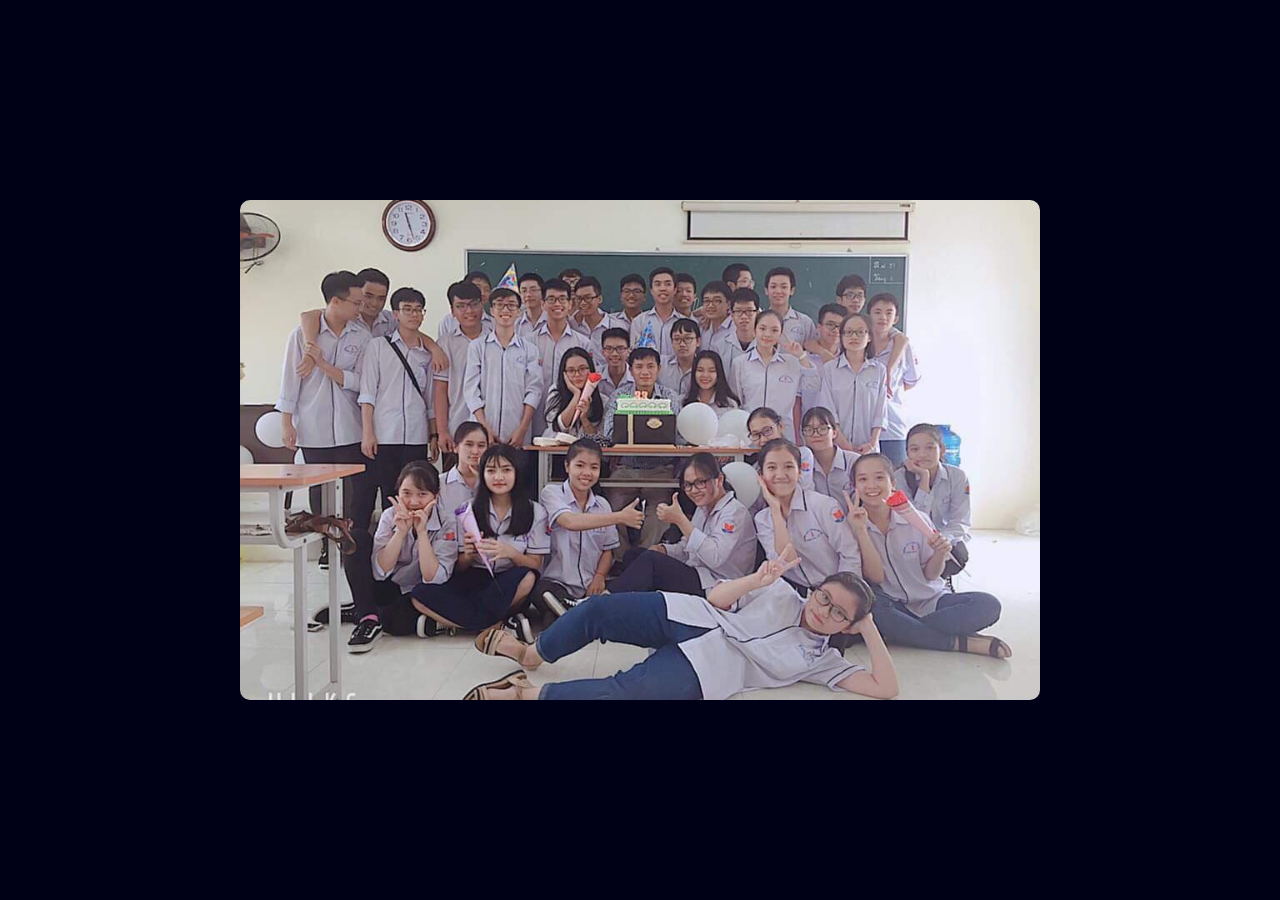
==== index.html @ 0c87c23d ""add pic"" ====
<!DOCTYPE html>
<html lang="en" dir="ltr">
  <head>
    <meta charset="utf-8">
    <meta name="viewport" content="width=device-width, initial-scale=1.0">
    <title>Responsive Image Slider With Next And Previous Buttons</title>
    <link rel="stylesheet" href="style.css">
    <link rel="stylesheet" href="https://cdnjs.cloudflare.com/ajax/libs/font-awesome/5.15.3/css/all.min.css">
  </head>
  <body>
    <div class="slider">
      <div class="slide active">
        <img src="1.jpg" alt="">
      </div>
      <div class="slide">
        <img src="2.jpg" alt="">
      </div>
      <div class="slide">
        <img src="3.jpg" alt="">
      </div>
      <div class="slide">
        <img src="4.jpg" alt="">
      </div>
      <div class="slide">
        <img src="5.jpg" alt="">
      </div>
      <div class="slide">
        <img src="6.jpg" alt="">
      </div>

      <div class="navigation">
        <i class="fas fa-chevron-left prev-btn"></i>
        <i class="fas fa-chevron-right next-btn"></i>
      </div>
      <!-- <div class="navigation-visibility">
        <div class="slide-icon active"></div>
        <div class="slide-icon"></div>
        <div class="slide-icon"></div>
        <div class="slide-icon"></div>
        <div class="slide-icon"></div>
      </div> -->
    </div>

    <script type="text/javascript">
      const slider = document.querySelector(".slider");
      const nextBtn = document.querySelector(".next-btn");
      const prevBtn = document.querySelector(".prev-btn");
      const slides = document.querySelectorAll(".slide");
      const slideIcons = document.querySelectorAll(".slide-icon");
      const numberOfSlides = slides.length;
      var slideNumber = 0;
  
      //image slider next button
      nextBtn.addEventListener("click", () => {
        slides.forEach((slide) => {
          slide.classList.remove("active");
        });
        slideIcons.forEach((slideIcon) => {
          slideIcon.classList.remove("active");
        });
  
        slideNumber++;
  
        if(slideNumber > (numberOfSlides - 1)){
          slideNumber = 0;
        }
  
        slides[slideNumber].classList.add("active");
        slideIcons[slideNumber].classList.add("active");
      });
  
      //image slider previous button
      prevBtn.addEventListener("click", () => {
        slides.forEach((slide) => {
          slide.classList.remove("active");
        });
        slideIcons.forEach((slideIcon) => {
          slideIcon.classList.remove("active");
        });
  
        slideNumber--;
  
        if(slideNumber < 0){
          slideNumber = numberOfSlides - 1;
        }
  
        slides[slideNumber].classList.add("active");
        slideIcons[slideNumber].classList.add("active");
      });
  
      //image slider autoplay
      var playSlider;
  
      var repeater = () => {
        playSlider = setInterval(function(){
          slides.forEach((slide) => {
            slide.classList.remove("active");
          });
          slideIcons.forEach((slideIcon) => {
            slideIcon.classList.remove("active");
          });
  
          slideNumber++;
  
          if(slideNumber > (numberOfSlides - 1)){
            slideNumber = 0;
          }
  
          slides[slideNumber].classList.add("active");
          slideIcons[slideNumber].classList.add("active");
        }, 4000);
      }
      repeater();
  
      //stop the image slider autoplay on mouseover
      slider.addEventListener("mouseover", () => {
        clearInterval(playSlider);
      });
  
      //start the image slider autoplay again on mouseout
      slider.addEventListener("mouseout", () => {
        repeater();
      });
      </script>
        
  </body>
</html>
---- style.css ----
@import url('https://fonts.googleapis.com/css2?family=Poppins:wght@100;200;300;400;500;600;700;800;900&display=swap');

*{
  margin: 0;
  padding: 0;
  box-sizing: border-box;
  font-family: "Poppins", sans-serif;
}

body{
  height: 100vh;
  display: flex;
  justify-content: center;
  align-items: center;
  background: #000116;
}

.slider{
  position: relative;
  background: #000116;
  width: 800px;
  min-height: 500px;
  margin: 20px;
  overflow: hidden;
  border-radius: 10px;
}

.slider .slide{
  position: absolute;
  width: 100%;
  height: 100%;
  clip-path: circle(0% at 0 50%);
}

.slider .slide.active{
  clip-path: circle(150% at 0 50%);
  transition: 2s;
}

.slider .slide img{
  position: absolute;
  width: 100%;
  height: 100%;
  object-fit: cover;
}

.slider .slide .info{
  position: absolute;
  color: #222;
  background: rgba(255, 255, 255, 0.3);
  width: 75%;
  margin-top: 50px;
  margin-left: 50px;
  padding: 20px;
  border-radius: 5px;
  box-shadow: 0 5px 25px rgb(1 1 1 / 5%);
}

.slider .slide .info h2{
  font-size: 2em;
  font-weight: 800;
}

.slider .slide .info p{
  font-size: 1em;
  font-weight: 400;
}

.navigation{
  height: 500px;
  display: flex;
  align-items: center;
  justify-content: space-between;
  opacity: 0;
  transition: opacity 0.5s ease;
}

.slider:hover .navigation{
  opacity: 1;
}

.prev-btn, .next-btn{
  z-index: 999;
  font-size: 2em;
  color: #222;
  background: rgba(255, 255, 255, 0.8);
  padding: 10px;
  cursor: pointer;
}

.prev-btn{
  border-top-right-radius: 3px;
  border-bottom-right-radius: 3px;
}

.next-btn{
  border-top-left-radius: 3px;
  border-bottom-left-radius: 3px;
}

.navigation-visibility{
  z-index: 999;
  display: flex;
  justify-content: center;
}

.navigation-visibility .slide-icon{
  z-index: 999;
  background: rgba(255, 255, 255, 0.5);
  width: 20px;
  height: 10px;
  transform: translateY(-50px);
  margin: 0 6px;
  border-radius: 2px;
  box-shadow: 0 5px 25px rgb(1 1 1 / 20%);
}

.navigation-visibility .slide-icon.active{
  background: #4285F4;
}

@media (max-width: 900px){
  .slider{
    width: 100%;
  }
}

@media (max-width: 500px){
  .slider .slide .info h2{
    font-size: 1.8em;
    line-height: 40px;
  }

  .slider .slide .info p{
    font-size: 0.9em;
  }
}
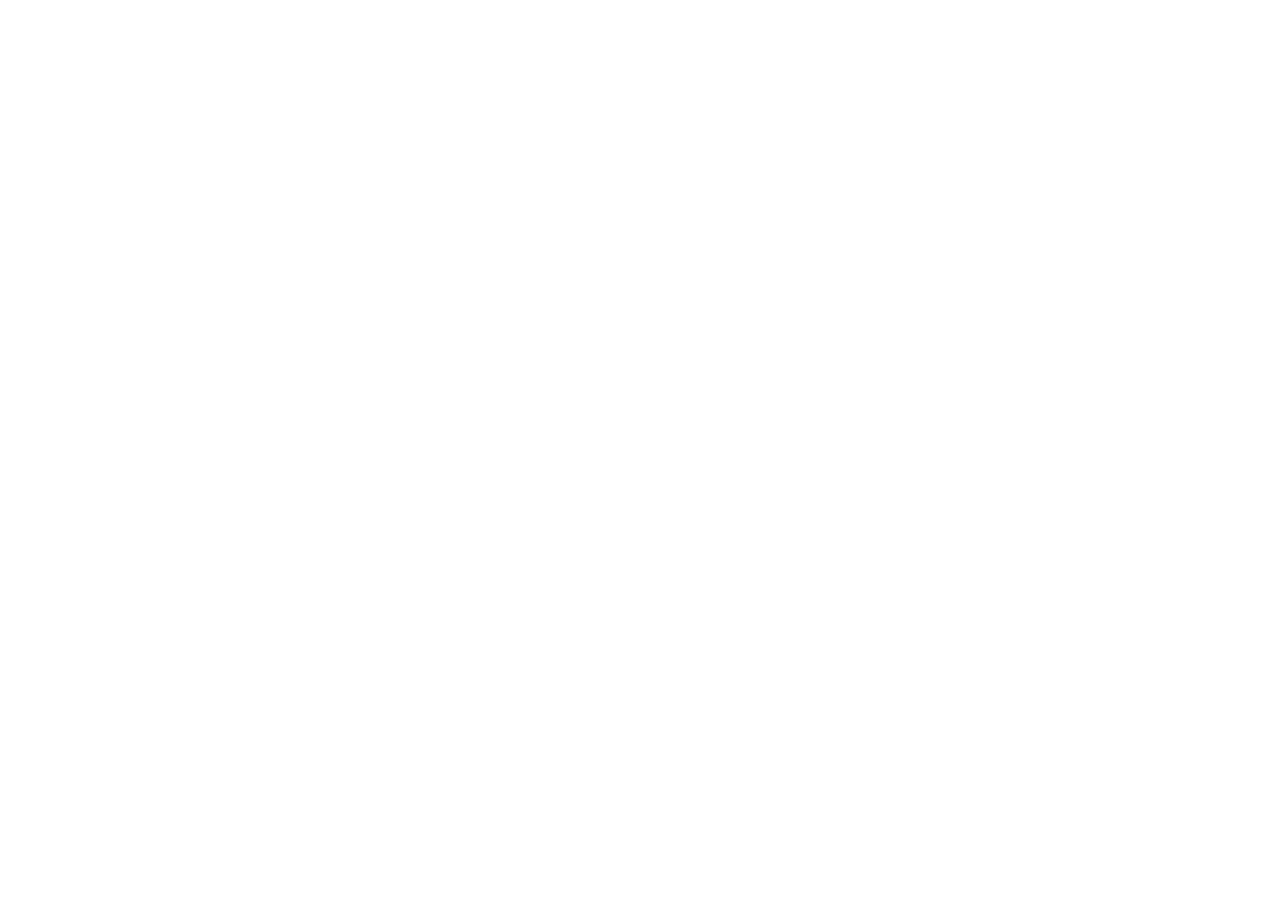
==== commit 48cad79f: ""AO"" ====
--- a/index.html
+++ b/index.html
@@ -1,128 +1,11 @@
 <!DOCTYPE html>
-<html lang="en" dir="ltr">
-  <head>
-    <meta charset="utf-8">
+<html lang="en">
+<head>
+    <meta charset="UTF-8">
     <meta name="viewport" content="width=device-width, initial-scale=1.0">
-    <title>Responsive Image Slider With Next And Previous Buttons</title>
-    <link rel="stylesheet" href="style.css">
-    <link rel="stylesheet" href="https://cdnjs.cloudflare.com/ajax/libs/font-awesome/5.15.3/css/all.min.css">
-  </head>
-  <body>
-    <div class="slider">
-      <div class="slide active">
-        <img src="1.jpg" alt="">
-      </div>
-      <div class="slide">
-        <img src="2.jpg" alt="">
-      </div>
-      <div class="slide">
-        <img src="3.jpg" alt="">
-      </div>
-      <div class="slide">
-        <img src="4.jpg" alt="">
-      </div>
-      <div class="slide">
-        <img src="5.jpg" alt="">
-      </div>
-      <div class="slide">
-        <img src="6.jpg" alt="">
-      </div>
-
-      <div class="navigation">
-        <i class="fas fa-chevron-left prev-btn"></i>
-        <i class="fas fa-chevron-right next-btn"></i>
-      </div>
-      <!-- <div class="navigation-visibility">
-        <div class="slide-icon active"></div>
-        <div class="slide-icon"></div>
-        <div class="slide-icon"></div>
-        <div class="slide-icon"></div>
-        <div class="slide-icon"></div>
-      </div> -->
-    </div>
-
-    <script type="text/javascript">
-      const slider = document.querySelector(".slider");
-      const nextBtn = document.querySelector(".next-btn");
-      const prevBtn = document.querySelector(".prev-btn");
-      const slides = document.querySelectorAll(".slide");
-      const slideIcons = document.querySelectorAll(".slide-icon");
-      const numberOfSlides = slides.length;
-      var slideNumber = 0;
-  
-      //image slider next button
-      nextBtn.addEventListener("click", () => {
-        slides.forEach((slide) => {
-          slide.classList.remove("active");
-        });
-        slideIcons.forEach((slideIcon) => {
-          slideIcon.classList.remove("active");
-        });
-  
-        slideNumber++;
-  
-        if(slideNumber > (numberOfSlides - 1)){
-          slideNumber = 0;
-        }
-  
-        slides[slideNumber].classList.add("active");
-        slideIcons[slideNumber].classList.add("active");
-      });
-  
-      //image slider previous button
-      prevBtn.addEventListener("click", () => {
-        slides.forEach((slide) => {
-          slide.classList.remove("active");
-        });
-        slideIcons.forEach((slideIcon) => {
-          slideIcon.classList.remove("active");
-        });
-  
-        slideNumber--;
-  
-        if(slideNumber < 0){
-          slideNumber = numberOfSlides - 1;
-        }
-  
-        slides[slideNumber].classList.add("active");
-        slideIcons[slideNumber].classList.add("active");
-      });
-  
-      //image slider autoplay
-      var playSlider;
-  
-      var repeater = () => {
-        playSlider = setInterval(function(){
-          slides.forEach((slide) => {
-            slide.classList.remove("active");
-          });
-          slideIcons.forEach((slideIcon) => {
-            slideIcon.classList.remove("active");
-          });
-  
-          slideNumber++;
-  
-          if(slideNumber > (numberOfSlides - 1)){
-            slideNumber = 0;
-          }
-  
-          slides[slideNumber].classList.add("active");
-          slideIcons[slideNumber].classList.add("active");
-        }, 4000);
-      }
-      repeater();
-  
-      //stop the image slider autoplay on mouseover
-      slider.addEventListener("mouseover", () => {
-        clearInterval(playSlider);
-      });
-  
-      //start the image slider autoplay again on mouseout
-      slider.addEventListener("mouseout", () => {
-        repeater();
-      });
-      </script>
-        
-  </body>
-</html>
-      +    <title>NOTION</title>
+</head>
+<body>
+    
+</body>
+</html>